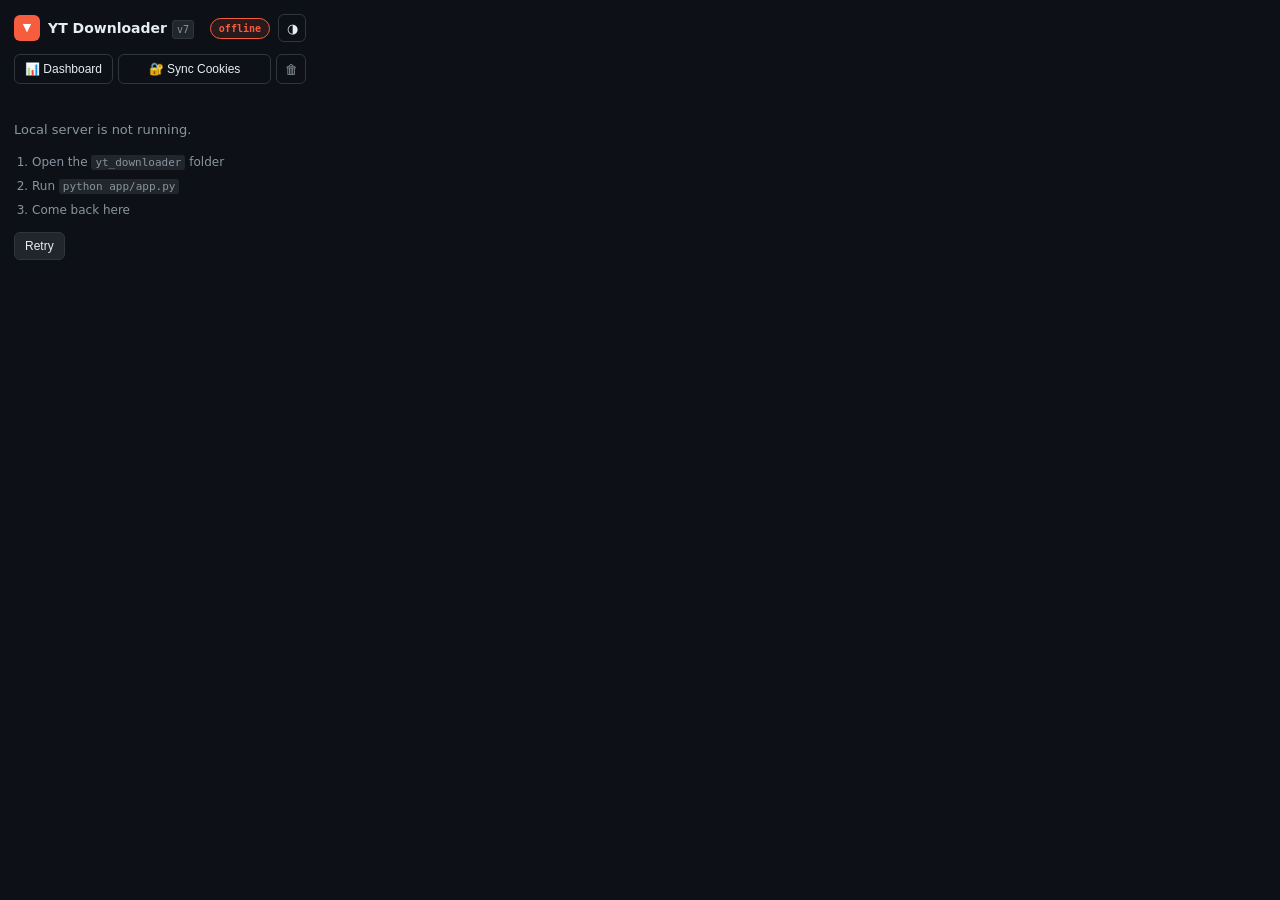
==== extension/popup.html @ b323383c "yt downloder v7 full complete" ====
<!doctype html>
<html lang="en" data-theme="dark">
<head>
  <meta charset="utf-8">
  <title>YT Downloader v7</title>
  <link rel="stylesheet" href="popup.css">
</head>
<body>
  <div id="container">

    <header class="topbar">
      <div class="brand-icon">▼</div>
      <div class="brand">
        <span class="brand-name">YT Downloader</span>
        <span class="brand-ver">v7</span>
      </div>
      <span id="server-pill" class="pill pill-checking">checking…</span>
      <button id="theme-btn" class="btn-icon" title="Toggle theme">◑</button>
    </header>

    <div class="quick-row">
      <button id="dashboard-btn" class="btn btn-ghost">📊 Dashboard</button>
      <button id="sync-btn" class="btn btn-ghost btn-grow">🔐 Sync Cookies</button>
      <button id="del-cookies-btn" class="btn btn-icon-sm" title="Remove saved cookies">🗑</button>
    </div>
    <div id="cookie-status" class="status-line"></div>

    <!-- Server offline -->
    <section id="view-offline" class="panel hidden">
      <p class="muted">Local server is not running.</p>
      <ol class="steps">
        <li>Open the <code>yt_downloader</code> folder</li>
        <li>Run <code>python app/app.py</code></li>
        <li>Come back here</li>
      </ol>
      <button id="retry-btn" class="btn btn-secondary">Retry</button>
    </section>

    <!-- Not a YouTube tab -->
    <section id="view-not-yt" class="panel hidden center">
      <p class="muted">Open a YouTube tab to start downloading.</p>
      <button id="go-yt-btn" class="btn btn-primary">Go to YouTube</button>
    </section>

    <!-- Unsupported page -->
    <section id="view-unsupported" class="panel hidden center">
      <p class="muted">This YouTube page type isn't supported.</p>
      <p class="hint">Supported: video, shorts, playlist, search results, channel</p>
    </section>

    <!-- Main download form -->
    <section id="view-form" class="panel hidden">

      <div class="field">
        <label class="field-label">Format</label>
        <div class="seg">
          <label class="seg-opt"><input type="radio" name="format" value="MP4" checked><span>MP4</span></label>
          <label class="seg-opt"><input type="radio" name="format" value="MP3"><span>MP3</span></label>
          <label class="seg-opt"><input type="radio" name="format" value="3GP"><span>3GP</span></label>
        </div>
      </div>

      <div class="field">
        <label class="field-label">Quality</label>
        <select id="quality-select" class="quality-select"></select>
      </div>

      <div id="qty-row" class="field hidden">
        <label class="field-label">Result count</label>
        <div class="seg">
          <label class="seg-opt"><input type="radio" name="quantity" value="25" checked><span>25</span></label>
          <label class="seg-opt"><input type="radio" name="quantity" value="50"><span>50</span></label>
          <label class="seg-opt"><input type="radio" name="quantity" value="75"><span>75</span></label>
          <label class="seg-opt"><input type="radio" name="quantity" value="100"><span>100</span></label>
        </div>
      </div>

      <div id="scope-row" class="field hidden">
        <label class="field-label">Scope</label>
        <div class="seg">
          <label class="seg-opt"><input type="radio" name="playlist" value="false" checked><span>This video only</span></label>
          <label class="seg-opt"><input type="radio" name="playlist" value="true"><span>Whole playlist</span></label>
        </div>
      </div>

      <button id="download-btn" class="btn btn-primary btn-block">
        <span id="dl-label">⬇ Download</span>
        <span id="dl-spinner" class="hidden">scanning…</span>
      </button>

      <div id="dl-status" class="status-line"></div>
    </section>

  </div>
  <script src="popup.js"></script>
</body>
</html>
---- extension/popup.css ----
/* popup.css — v7 extension, matches web UI design tokens */

:root {
  --bg:       #0D1117;
  --surface:  #161B22;
  --surface2: #21262D;
  --border:   #30363D;
  --text:     #E6EDF3;
  --muted:    #8B949E;
  --accent:   #F55D3E;
  --green:    #3FB950;
  --yellow:   #D29922;
  --red:      #F55D3E;
  --radius:   8px;
  --mono:     "JetBrains Mono", "Fira Mono", ui-monospace, monospace;
}
[data-theme="light"] {
  --bg:       #F0F2F5;
  --surface:  #FFFFFF;
  --surface2: #F6F8FA;
  --border:   #D0D7DE;
  --text:     #1F2328;
  --muted:    #656D76;
}

*, *::before, *::after { box-sizing: border-box; margin: 0; padding: 0; }

body {
  width: 320px;
  background: var(--bg);
  color: var(--text);
  font-family: "Inter", system-ui, -apple-system, sans-serif;
  font-size: 13px;
  padding: 14px;
  line-height: 1.5;
}

.hidden { display: none !important; }

/* ── Topbar ── */
.topbar {
  display: flex; align-items: center; gap: 8px;
  margin-bottom: 12px;
}
.brand-icon {
  width: 26px; height: 26px;
  background: var(--accent); color: #fff;
  border-radius: 6px;
  display: flex; align-items: center; justify-content: center;
  font-size: 11px; font-weight: 900; flex-shrink: 0;
}
.brand { display: flex; align-items: baseline; gap: 5px; flex: 1; }
.brand-name { font-weight: 700; font-size: 14px; }
.brand-ver {
  font-size: 10px; font-family: var(--mono);
  color: var(--muted);
  background: var(--surface2);
  border: 1px solid var(--border);
  border-radius: 3px; padding: 1px 4px;
}

.pill {
  font-size: 10px; font-family: var(--mono); font-weight: 600;
  padding: 2px 8px; border-radius: 20px; flex-shrink: 0;
}
.pill-checking { background: var(--surface2); color: var(--muted); }
.pill-online   { background: rgba(63,185,80,0.15); color: var(--green); border: 1px solid var(--green); }
.pill-offline  { background: rgba(245,93,62,0.12); color: var(--red);  border: 1px solid var(--red); }

.btn-icon {
  background: none; border: 1px solid var(--border);
  color: var(--text); width: 28px; height: 28px;
  border-radius: 6px; cursor: pointer; font-size: 13px;
  display: flex; align-items: center; justify-content: center;
  flex-shrink: 0;
}
.btn-icon:hover { background: var(--surface2); }

/* ── Quick actions row ── */
.quick-row {
  display: flex; gap: 5px; margin-bottom: 6px;
}
.btn {
  padding: 6px 10px; border-radius: 6px; cursor: pointer;
  font-size: 12px; font-weight: 500; border: 1px solid var(--border);
  background: var(--surface2); color: var(--text);
  transition: background 0.15s;
}
.btn:hover { background: var(--border); }
.btn-ghost { background: transparent; }
.btn-ghost:hover { background: var(--surface2); }
.btn-grow { flex: 1; }
.btn-primary {
  background: var(--accent); color: #fff; border-color: var(--accent);
}
.btn-primary:hover { opacity: 0.88; }
.btn-primary:disabled { opacity: 0.4; cursor: not-allowed; }
.btn-secondary { background: var(--surface2); }
.btn-block { width: 100%; justify-content: center; display: flex; gap: 5px; }
.btn-icon-sm {
  background: none; border: 1px solid var(--border);
  color: var(--muted); width: 30px; height: 30px;
  border-radius: 6px; cursor: pointer; font-size: 13px;
  display: flex; align-items: center; justify-content: center;
  flex-shrink: 0;
}
.btn-icon-sm:hover { border-color: var(--red); color: var(--red); }

/* ── Status line ── */
.status-line {
  font-size: 11px; color: var(--muted);
  min-height: 18px; margin-bottom: 4px;
  font-family: var(--mono);
}
.status-line.ok   { color: var(--green); }
.status-line.err  { color: var(--red); }

/* ── Panels ── */
.panel { padding-top: 8px; }
.center { text-align: center; }
.muted { color: var(--muted); margin-bottom: 10px; }
.hint  { font-size: 11px; color: var(--muted); margin-top: 5px; }

.steps {
  font-size: 12px; color: var(--muted);
  padding-left: 18px; margin-bottom: 10px; line-height: 2;
}
.steps code {
  font-family: var(--mono); font-size: 11px;
  background: var(--surface2); padding: 1px 4px; border-radius: 3px;
}

/* ── Form ── */
.field { margin-bottom: 10px; }
.field-label {
  font-size: 11px; color: var(--muted);
  text-transform: uppercase; letter-spacing: 0.04em;
  font-weight: 500; display: block; margin-bottom: 5px;
}
.seg { display: flex; gap: 4px; flex-wrap: wrap; }
.quality-select {
  width: 100%; padding: 6px 8px;
  background: var(--surface2); border: 1px solid var(--border);
  border-radius: 5px; color: var(--text);
  font-size: 12px; cursor: pointer; outline: none;
}
.seg-opt input { display: none; }
.seg-opt span {
  display: block; padding: 4px 10px;
  background: var(--surface2); border: 1px solid var(--border);
  border-radius: 5px; font-size: 12px; cursor: pointer;
  transition: all 0.12s; user-select: none;
}
.seg-opt input:checked + span {
  background: var(--accent); border-color: var(--accent); color: #fff;
}
.seg-opt span:hover { border-color: var(--accent); }

#dl-spinner { font-family: var(--mono); font-size: 11px; animation: blink 1s infinite; }
@keyframes blink { 0%,100% { opacity: 1; } 50% { opacity: 0.35; } }
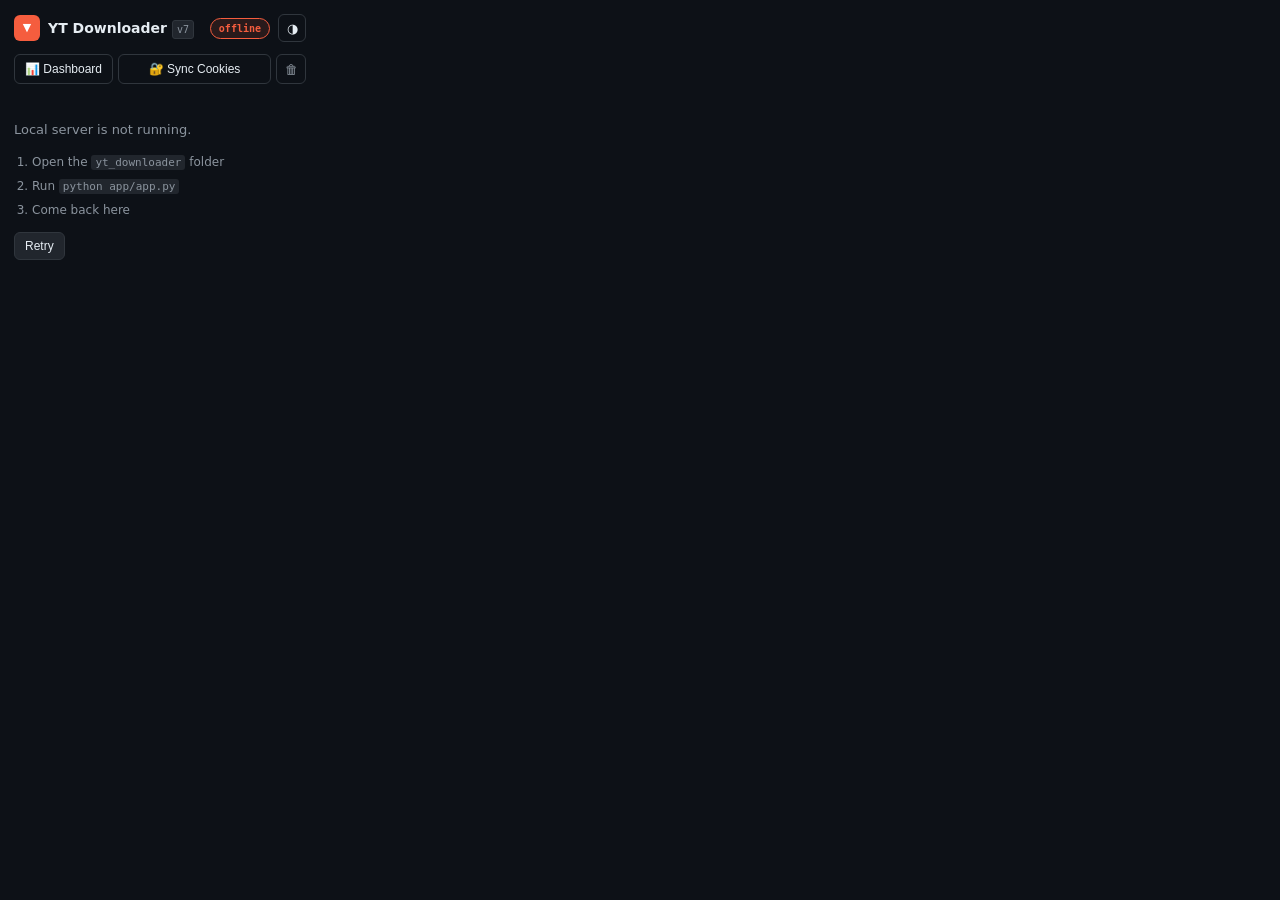
==== commit efdcb9b8: "Fixed bug and imporved performance" ====
--- a/extension/popup.html
+++ b/extension/popup.html
@@ -66,13 +66,15 @@
       </div>
 
       <div id="qty-row" class="field hidden">
-        <label class="field-label">Result count</label>
-        <div class="seg">
-          <label class="seg-opt"><input type="radio" name="quantity" value="25" checked><span>25</span></label>
-          <label class="seg-opt"><input type="radio" name="quantity" value="50"><span>50</span></label>
-          <label class="seg-opt"><input type="radio" name="quantity" value="75"><span>75</span></label>
-          <label class="seg-opt"><input type="radio" name="quantity" value="100"><span>100</span></label>
+        <label class="field-label">How many videos</label>
+        <div class="qty-control">
+          <input type="number" id="qty-input" min="1" max="100" value="25" />
+          <label class="qty-all-toggle">
+            <input type="checkbox" id="qty-all-toggle">
+            <span id="qty-all-label">All</span>
+          </label>
         </div>
+        <div class="qty-hint" id="qty-hint"></div>
       </div>
 
       <div id="scope-row" class="field hidden">
--- a/extension/popup.css
+++ b/extension/popup.css
@@ -144,6 +144,28 @@
   border-radius: 5px; color: var(--text);
   font-size: 12px; cursor: pointer; outline: none;
 }
+.qty-control { display: flex; align-items: center; gap: 6px; }
+#qty-input {
+  flex: 1; min-width: 0; padding: 6px 8px;
+  background: var(--surface2); border: 1px solid var(--border);
+  border-radius: 5px; color: var(--text);
+  font-size: 12px; outline: none;
+}
+#qty-input:disabled { opacity: 0.45; cursor: not-allowed; }
+.qty-all-toggle {
+  display: flex; align-items: center; gap: 4px;
+  padding: 6px 10px;
+  background: var(--surface2); border: 1px solid var(--border);
+  border-radius: 5px; font-size: 12px; cursor: pointer;
+  user-select: none; white-space: nowrap;
+}
+.qty-all-toggle input { display: none; }
+.qty-all-toggle:has(input:checked),
+.qty-all-toggle.checked {
+  background: var(--accent); border-color: var(--accent); color: #fff;
+}
+.qty-all-toggle.hidden { display: none; }
+.qty-hint { font-size: 10px; color: var(--muted); margin-top: 4px; }
 .seg-opt input { display: none; }
 .seg-opt span {
   display: block; padding: 4px 10px;
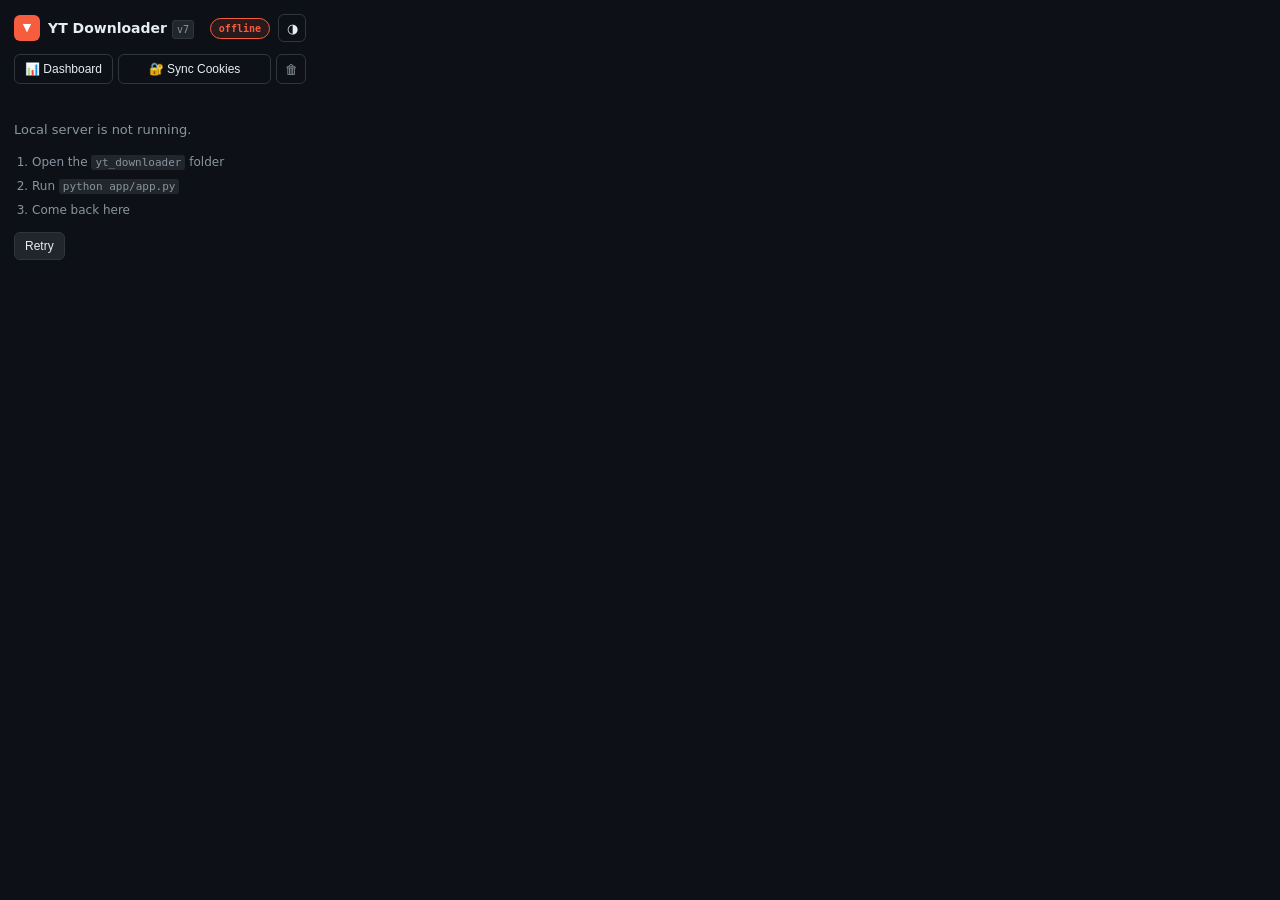
==== commit 359bc7c6: "Approval system works perfectly, Need update design" ====
--- a/extension/popup.html
+++ b/extension/popup.html
@@ -68,7 +68,7 @@
       <div id="qty-row" class="field hidden">
         <label class="field-label">How many videos</label>
         <div class="qty-control">
-          <input type="number" id="qty-input" min="1" max="100" value="25" />
+          <input type="number" id="qty-input" min="1" max="250" value="25" />
           <label class="qty-all-toggle">
             <input type="checkbox" id="qty-all-toggle">
             <span id="qty-all-label">All</span>
@@ -83,6 +83,7 @@
           <label class="seg-opt"><input type="radio" name="playlist" value="false" checked><span>This video only</span></label>
           <label class="seg-opt"><input type="radio" name="playlist" value="true"><span>Whole playlist</span></label>
         </div>
+        <div class="qty-hint" id="scope-count-hint"></div>
       </div>
 
       <button id="download-btn" class="btn btn-primary btn-block">
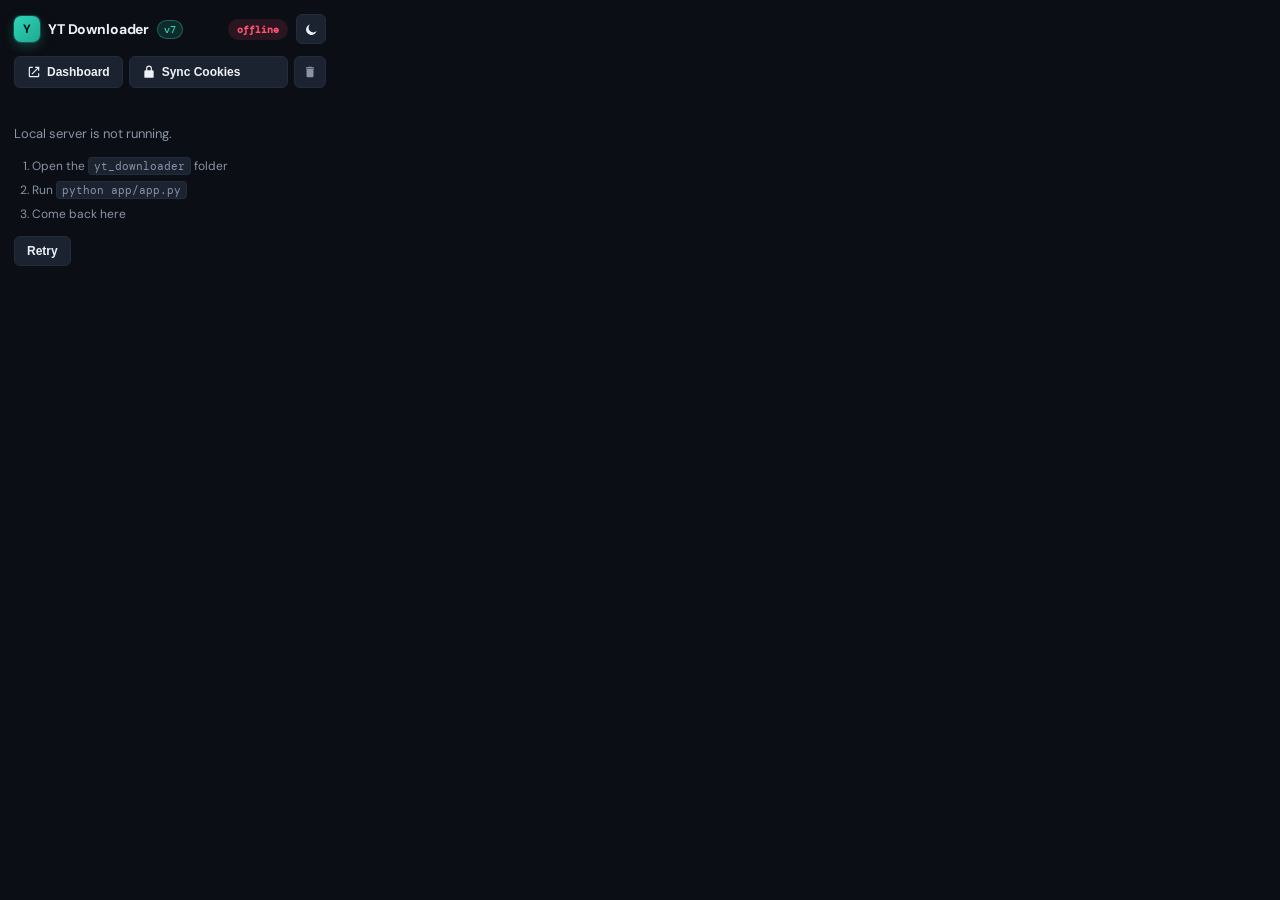
==== commit 1b92f3b7: "V7 task complete, need improve design" ====
--- a/extension/popup.html
+++ b/extension/popup.html
@@ -3,25 +3,35 @@
 <head>
   <meta charset="utf-8">
   <title>YT Downloader v7</title>
+  <link rel="preconnect" href="https://fonts.googleapis.com">
+  <link href="https://fonts.googleapis.com/css2?family=DM+Sans:opsz,wght@9..40,400;9..40,500;9..40,600;9..40,700;9..40,800&family=DM+Mono:wght@400;500&display=swap" rel="stylesheet">
   <link rel="stylesheet" href="popup.css">
 </head>
 <body>
   <div id="container">
 
     <header class="topbar">
-      <div class="brand-icon">▼</div>
       <div class="brand">
+        <div class="brand-icon">Y</div>
         <span class="brand-name">YT Downloader</span>
         <span class="brand-ver">v7</span>
       </div>
       <span id="server-pill" class="pill pill-checking">checking…</span>
-      <button id="theme-btn" class="btn-icon" title="Toggle theme">◑</button>
+      <button id="theme-btn" class="btn-icon" title="Toggle theme" type="button"></button>
     </header>
 
     <div class="quick-row">
-      <button id="dashboard-btn" class="btn btn-ghost">📊 Dashboard</button>
-      <button id="sync-btn" class="btn btn-ghost btn-grow">🔐 Sync Cookies</button>
-      <button id="del-cookies-btn" class="btn btn-icon-sm" title="Remove saved cookies">🗑</button>
+      <button id="dashboard-btn" class="btn btn-ghost" type="button">
+        <svg class="ico" viewBox="0 0 24 24"><path d="M14 3v2h3.59l-9.83 9.83 1.41 1.41L19 6.41V10h2V3h-7zM5 5h5V3H5c-1.1 0-2 .9-2 2v14c0 1.1.9 2 2 2h14c1.1 0 2-.9 2-2v-5h-2v5H5V5z" fill="currentColor"/></svg>
+        Dashboard
+      </button>
+      <button id="sync-btn" class="btn btn-ghost btn-grow" type="button">
+        <svg class="ico" viewBox="0 0 24 24"><path d="M12 1a5 5 0 00-5 5v3H6a2 2 0 00-2 2v9a2 2 0 002 2h12a2 2 0 002-2v-9a2 2 0 00-2-2h-1V6a5 5 0 00-5-5zm-3 8V6a3 3 0 016 0v3H9z" fill="currentColor"/></svg>
+        Sync Cookies
+      </button>
+      <button id="del-cookies-btn" class="btn-icon-sm" title="Remove saved cookies" type="button">
+        <svg class="ico" viewBox="0 0 24 24"><path d="M6 19a2 2 0 002 2h8a2 2 0 002-2V7H6v12zM19 4h-3.5l-1-1h-5l-1 1H5v2h14V4z" fill="currentColor"/></svg>
+      </button>
     </div>
     <div id="cookie-status" class="status-line"></div>
 
@@ -87,7 +97,10 @@
       </div>
 
       <button id="download-btn" class="btn btn-primary btn-block">
-        <span id="dl-label">⬇ Download</span>
+        <span id="dl-label">
+          <svg class="ico" viewBox="0 0 24 24"><path d="M12 3a1 1 0 011 1v8.59l2.3-2.3a1 1 0 111.4 1.42l-4 4a1 1 0 01-1.4 0l-4-4a1 1 0 111.4-1.42l2.3 2.3V4a1 1 0 011-1zM5 21a1 1 0 010-2h14a1 1 0 010 2H5z" fill="currentColor"/></svg>
+          Download
+        </span>
         <span id="dl-spinner" class="hidden">scanning…</span>
       </button>
 
--- a/extension/popup.css
+++ b/extension/popup.css
@@ -1,110 +1,140 @@
-/* popup.css — v7 extension, matches web UI design tokens */
+/* popup.css — v7 extension. Same "Live Telemetry" design tokens as the
+   main web app (web/css/base.css) so the popup feels like a natural
+   extension of the dashboard, not a separate product. */
 
 :root {
-  --bg:       #0D1117;
-  --surface:  #161B22;
-  --surface2: #21262D;
-  --border:   #30363D;
-  --text:     #E6EDF3;
-  --muted:    #8B949E;
-  --accent:   #F55D3E;
-  --green:    #3FB950;
-  --yellow:   #D29922;
-  --red:      #F55D3E;
-  --radius:   8px;
-  --mono:     "JetBrains Mono", "Fira Mono", ui-monospace, monospace;
+  --bg:        #0B0E14;
+  --surface:   #131822;
+  --surface2:  #1B2230;
+  --surface3:  #232B3A;
+  --border:    #242C3A;
+  --border-hi: #323C4E;
+  --text:      #EDF1F7;
+  --muted:     #8A94A6;
+  --accent:    #2DD6B8;
+  --accent-dim:rgba(45,214,184,0.14);
+  --accent-glow: rgba(45,214,184,0.35);
+  --green:    #34D399;
+  --yellow:   #F5A623;
+  --red:      #FF5470;
+  --red-dim:  rgba(255,84,112,0.12);
+  --on-accent: #06110F;
+  --mono:     "DM Mono", "JetBrains Mono", ui-monospace, monospace;
+  --sans:     "DM Sans", system-ui, -apple-system, sans-serif;
+  --radius:   10px;
+  --radius-sm:6px;
+  --shadow-sm: 0 1px 2px rgba(0,0,0,0.3);
+  --shadow-md: 0 4px 16px rgba(0,0,0,0.35);
+  --ease:     cubic-bezier(.2,.8,.2,1);
 }
 [data-theme="light"] {
-  --bg:       #F0F2F5;
-  --surface:  #FFFFFF;
-  --surface2: #F6F8FA;
-  --border:   #D0D7DE;
-  --text:     #1F2328;
-  --muted:    #656D76;
+  --bg:        #F3F5F8;
+  --surface:   #FFFFFF;
+  --surface2:  #F6F8FB;
+  --surface3:  #EDF0F5;
+  --border:    #DDE2EA;
+  --border-hi: #C6CDD9;
+  --text:      #161B26;
+  --muted:     #667085;
+  --accent:    #0D9482;
+  --accent-dim: rgba(13,148,130,0.10);
+  --red:      #E11D48;
+  --red-dim:  rgba(225,29,72,0.08);
+  --on-accent: #FFFFFF;
+  --shadow-sm: 0 1px 2px rgba(20,25,40,0.06);
+  --shadow-md: 0 4px 16px rgba(20,25,40,0.08);
 }
 
 *, *::before, *::after { box-sizing: border-box; margin: 0; padding: 0; }
 
 body {
-  width: 320px;
+  width: 340px;
   background: var(--bg);
   color: var(--text);
-  font-family: "Inter", system-ui, -apple-system, sans-serif;
+  font-family: var(--sans);
   font-size: 13px;
   padding: 14px;
   line-height: 1.5;
 }
 
 .hidden { display: none !important; }
+.ico { width: 14px; height: 14px; flex-shrink: 0; vertical-align: -2px; }
 
 /* ── Topbar ── */
 .topbar {
   display: flex; align-items: center; gap: 8px;
   margin-bottom: 12px;
 }
+.brand { display: flex; align-items: center; gap: 8px; flex: 1; min-width: 0; }
 .brand-icon {
   width: 26px; height: 26px;
-  background: var(--accent); color: #fff;
-  border-radius: 6px;
+  background: linear-gradient(135deg, var(--accent), #1FA891);
+  color: var(--on-accent);
+  border-radius: 7px;
   display: flex; align-items: center; justify-content: center;
-  font-size: 11px; font-weight: 900; flex-shrink: 0;
-}
-.brand { display: flex; align-items: baseline; gap: 5px; flex: 1; }
-.brand-name { font-weight: 700; font-size: 14px; }
+  font-size: 12px; font-weight: 800; flex-shrink: 0;
+  box-shadow: 0 0 0 1px rgba(45,214,184,0.25), 0 4px 12px rgba(45,214,184,0.25);
+}
+.brand-name { font-weight: 700; font-size: 14px; letter-spacing: -0.01em; white-space: nowrap; }
 .brand-ver {
-  font-size: 10px; font-family: var(--mono);
-  color: var(--muted);
-  background: var(--surface2);
-  border: 1px solid var(--border);
-  border-radius: 3px; padding: 1px 4px;
+  font-size: 10px; font-family: var(--mono); font-weight: 500;
+  color: var(--accent);
+  background: var(--accent-dim);
+  border: 1px solid color-mix(in srgb, var(--accent) 35%, transparent);
+  border-radius: 999px; padding: 1px 6px;
+  flex-shrink: 0;
 }
 
 .pill {
   font-size: 10px; font-family: var(--mono); font-weight: 600;
-  padding: 2px 8px; border-radius: 20px; flex-shrink: 0;
-}
-.pill-checking { background: var(--surface2); color: var(--muted); }
-.pill-online   { background: rgba(63,185,80,0.15); color: var(--green); border: 1px solid var(--green); }
-.pill-offline  { background: rgba(245,93,62,0.12); color: var(--red);  border: 1px solid var(--red); }
+  padding: 3px 9px; border-radius: 999px; flex-shrink: 0;
+}
+.pill-checking { background: var(--surface3); color: var(--muted); }
+.pill-online   { background: rgba(52,211,153,0.14); color: var(--green); }
+.pill-offline  { background: var(--red-dim);        color: var(--red); }
 
 .btn-icon {
-  background: none; border: 1px solid var(--border);
-  color: var(--text); width: 28px; height: 28px;
-  border-radius: 6px; cursor: pointer; font-size: 13px;
+  background: var(--surface2); border: 1px solid var(--border);
+  color: var(--text); width: 30px; height: 30px;
+  border-radius: var(--radius-sm); cursor: pointer;
   display: flex; align-items: center; justify-content: center;
   flex-shrink: 0;
-}
-.btn-icon:hover { background: var(--surface2); }
+  transition: border-color 0.15s var(--ease), background 0.15s var(--ease), color 0.15s var(--ease);
+}
+.btn-icon:hover { border-color: var(--accent); color: var(--accent); background: var(--accent-dim); }
+.btn-icon .ico { width: 15px; height: 15px; }
 
 /* ── Quick actions row ── */
 .quick-row {
-  display: flex; gap: 5px; margin-bottom: 6px;
+  display: flex; gap: 6px; margin-bottom: 6px;
 }
 .btn {
-  padding: 6px 10px; border-radius: 6px; cursor: pointer;
-  font-size: 12px; font-weight: 500; border: 1px solid var(--border);
+  padding: 7px 12px; border-radius: var(--radius-sm); cursor: pointer;
+  font-size: 12px; font-weight: 600; border: 1px solid var(--border);
   background: var(--surface2); color: var(--text);
-  transition: background 0.15s;
-}
-.btn:hover { background: var(--border); }
-.btn-ghost { background: transparent; }
-.btn-ghost:hover { background: var(--surface2); }
+  display: inline-flex; align-items: center; gap: 6px;
+  transition: border-color 0.15s var(--ease), color 0.15s var(--ease), background 0.15s var(--ease);
+}
+.btn:hover { border-color: var(--accent); color: var(--accent); background: var(--accent-dim); }
+.btn-ghost { background: var(--surface2); }
 .btn-grow { flex: 1; }
 .btn-primary {
-  background: var(--accent); color: #fff; border-color: var(--accent);
-}
-.btn-primary:hover { opacity: 0.88; }
-.btn-primary:disabled { opacity: 0.4; cursor: not-allowed; }
+  background: var(--accent); color: var(--on-accent); border-color: var(--accent);
+  font-weight: 700;
+}
+.btn-primary:hover { border-color: var(--accent); color: var(--on-accent); background: color-mix(in srgb, var(--accent) 92%, white); box-shadow: 0 4px 14px var(--accent-glow); }
+.btn-primary:disabled { opacity: 0.45; cursor: not-allowed; box-shadow: none; }
 .btn-secondary { background: var(--surface2); }
-.btn-block { width: 100%; justify-content: center; display: flex; gap: 5px; }
+.btn-block { width: 100%; justify-content: center; display: flex; gap: 6px; padding: 9px 12px; font-size: 13px; }
 .btn-icon-sm {
-  background: none; border: 1px solid var(--border);
-  color: var(--muted); width: 30px; height: 30px;
-  border-radius: 6px; cursor: pointer; font-size: 13px;
+  background: var(--surface2); border: 1px solid var(--border);
+  color: var(--muted); width: 32px; height: 32px;
+  border-radius: var(--radius-sm); cursor: pointer;
   display: flex; align-items: center; justify-content: center;
   flex-shrink: 0;
-}
-.btn-icon-sm:hover { border-color: var(--red); color: var(--red); }
+  transition: border-color 0.15s var(--ease), color 0.15s var(--ease), background 0.15s var(--ease);
+}
+.btn-icon-sm:hover { border-color: var(--red); color: var(--red); background: var(--red-dim); }
 
 /* ── Status line ── */
 .status-line {
@@ -114,6 +144,7 @@
 }
 .status-line.ok   { color: var(--green); }
 .status-line.err  { color: var(--red); }
+.status-line .ico { width: 12px; height: 12px; vertical-align: -1.5px; }
 
 /* ── Panels ── */
 .panel { padding-top: 8px; }
@@ -127,56 +158,71 @@
 }
 .steps code {
   font-family: var(--mono); font-size: 11px;
-  background: var(--surface2); padding: 1px 4px; border-radius: 3px;
+  background: var(--surface2); border: 1px solid var(--border);
+  padding: 1px 5px; border-radius: 4px;
 }
 
 /* ── Form ── */
 .field { margin-bottom: 10px; }
 .field-label {
-  font-size: 11px; color: var(--muted);
-  text-transform: uppercase; letter-spacing: 0.04em;
-  font-weight: 500; display: block; margin-bottom: 5px;
+  font-size: 10.5px; color: var(--muted);
+  text-transform: uppercase; letter-spacing: 0.06em;
+  font-weight: 600; display: block; margin-bottom: 6px;
 }
 .seg { display: flex; gap: 4px; flex-wrap: wrap; }
 .quality-select {
-  width: 100%; padding: 6px 8px;
-  background: var(--surface2); border: 1px solid var(--border);
-  border-radius: 5px; color: var(--text);
-  font-size: 12px; cursor: pointer; outline: none;
-}
+  width: 100%; padding: 8px 10px;
+  background: var(--surface2); border: 1px solid var(--border);
+  border-radius: var(--radius-sm); color: var(--text);
+  font-size: 12.5px; cursor: pointer; outline: none;
+  transition: border-color 0.15s var(--ease);
+}
+.quality-select:hover { border-color: var(--accent); }
+.quality-select:focus { border-color: var(--accent); box-shadow: 0 0 0 2px var(--accent-dim); }
+
 .qty-control { display: flex; align-items: center; gap: 6px; }
 #qty-input {
-  flex: 1; min-width: 0; padding: 6px 8px;
-  background: var(--surface2); border: 1px solid var(--border);
-  border-radius: 5px; color: var(--text);
-  font-size: 12px; outline: none;
-}
+  flex: 1; min-width: 0; padding: 7px 9px;
+  background: var(--surface2); border: 1px solid var(--border);
+  border-radius: var(--radius-sm); color: var(--text);
+  font-size: 12.5px; outline: none;
+  transition: border-color 0.15s var(--ease);
+}
+#qty-input:hover  { border-color: var(--border-hi); }
+#qty-input:focus  { border-color: var(--accent); box-shadow: 0 0 0 2px var(--accent-dim); }
 #qty-input:disabled { opacity: 0.45; cursor: not-allowed; }
+
 .qty-all-toggle {
   display: flex; align-items: center; gap: 4px;
-  padding: 6px 10px;
-  background: var(--surface2); border: 1px solid var(--border);
-  border-radius: 5px; font-size: 12px; cursor: pointer;
+  padding: 7px 12px;
+  background: var(--surface2); border: 1px solid var(--border);
+  border-radius: var(--radius-sm); font-size: 12px; font-weight: 600; cursor: pointer;
   user-select: none; white-space: nowrap;
+  transition: border-color 0.15s var(--ease), color 0.15s var(--ease), background 0.15s var(--ease);
 }
 .qty-all-toggle input { display: none; }
+.qty-all-toggle:hover { border-color: var(--accent); color: var(--accent); background: var(--accent-dim); }
 .qty-all-toggle:has(input:checked),
 .qty-all-toggle.checked {
-  background: var(--accent); border-color: var(--accent); color: #fff;
-}
+  background: var(--accent); border-color: var(--accent); color: var(--on-accent);
+}
+.qty-all-toggle:has(input:checked):hover,
+.qty-all-toggle.checked:hover { background: color-mix(in srgb, var(--accent) 92%, white); color: var(--on-accent); }
 .qty-all-toggle.hidden { display: none; }
-.qty-hint { font-size: 10px; color: var(--muted); margin-top: 4px; }
+.qty-hint { font-size: 10.5px; color: var(--muted); margin-top: 5px; }
+
 .seg-opt input { display: none; }
 .seg-opt span {
-  display: block; padding: 4px 10px;
-  background: var(--surface2); border: 1px solid var(--border);
-  border-radius: 5px; font-size: 12px; cursor: pointer;
-  transition: all 0.12s; user-select: none;
+  display: block; padding: 7px 12px;
+  background: var(--surface2); border: 1px solid var(--border);
+  border-radius: var(--radius-sm); font-size: 12px; font-weight: 500; cursor: pointer;
+  transition: all 0.15s var(--ease); user-select: none;
 }
 .seg-opt input:checked + span {
-  background: var(--accent); border-color: var(--accent); color: #fff;
-}
-.seg-opt span:hover { border-color: var(--accent); }
+  background: var(--accent); border-color: var(--accent); color: var(--on-accent); font-weight: 700;
+}
+.seg-opt span:hover { border-color: var(--accent); color: var(--accent); background: var(--accent-dim); }
+.seg-opt input:checked + span:hover { color: var(--on-accent); background: var(--accent); }
 
 #dl-spinner { font-family: var(--mono); font-size: 11px; animation: blink 1s infinite; }
 @keyframes blink { 0%,100% { opacity: 1; } 50% { opacity: 0.35; } }
